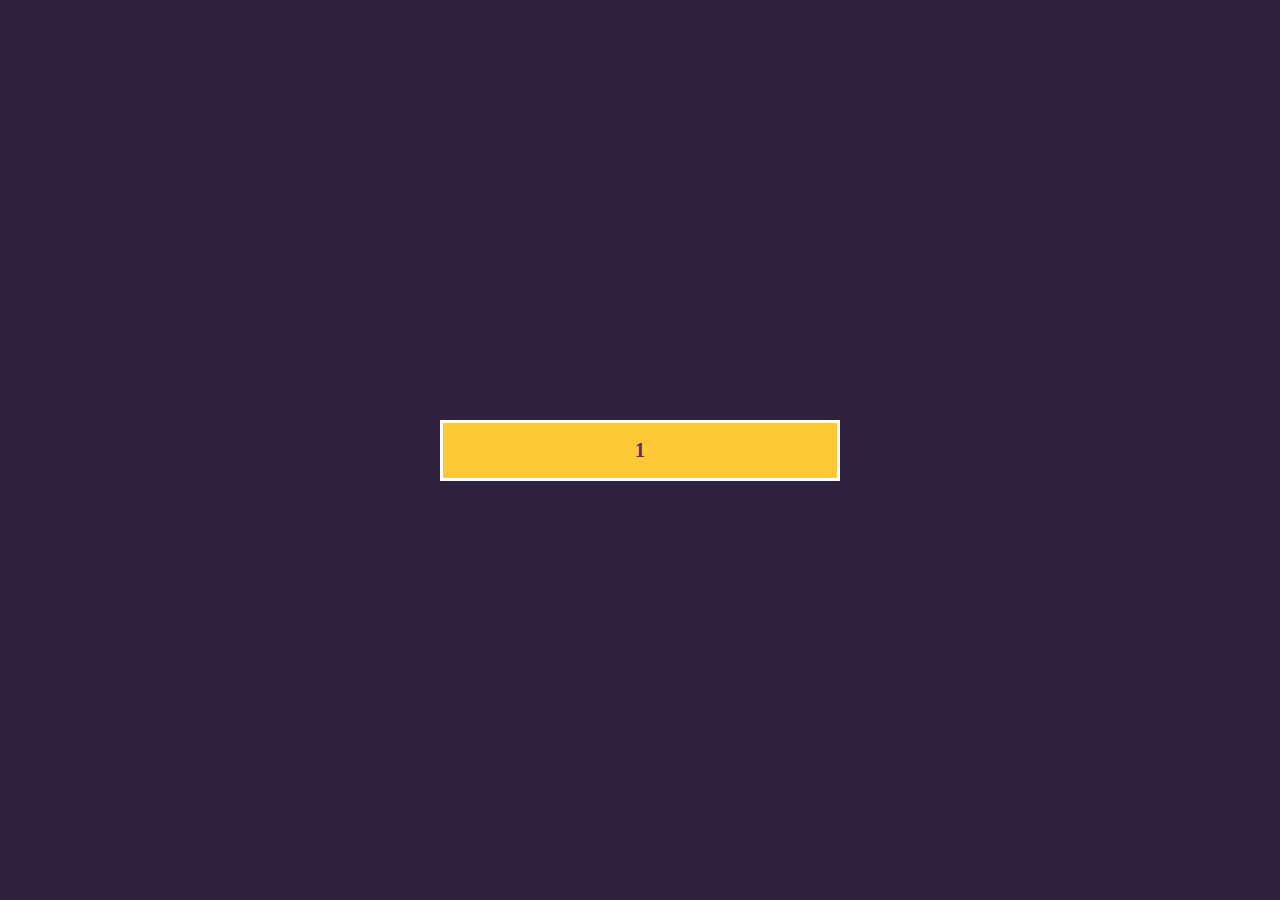
==== homepage/flexbox.html @ 1831f1f9 "Lekcja z tlami" ====
<!DOCTYPE html>
<html lang="pl">


<head>
    <meta charset="UTF-8">
    <meta name="viewport" content="width=device-width, initial-scale=1.0">
    <meta http-equiv="X-UA-Compatible" content="ie=edge">
    <title>Document</title>
    <link href="flexbox.css" rel="stylesheet" type="text/css">
    <link href="normalize.css" rel="stylesheet" type="text/css">
</head>

<body class="flex">

    <div class="flex__item">1</div>

</body>

</html>
---- homepage/flexbox.css ----
.flex {
    border: 4px sold;
    min-height: 100vh;
    display: flex;
    flex-direction: row;
    flex-wrap: wrap;
    justify-content: center;
    align-content: center;
}

.flex__item {
    width: 400px;
    border: 3px solid #ffffff;
    padding: 16px;
    text-align: center;
    background: #ffc835;
    color: #642677;
    font-weight: bold;
    font-size: 20px;
}

body {
    background: #2e2240;
    color: #ffffff;
}

html {
    box-sizing: border-box;
}

*,
*:after,
*:before {
    box-sizing: inherit;
}
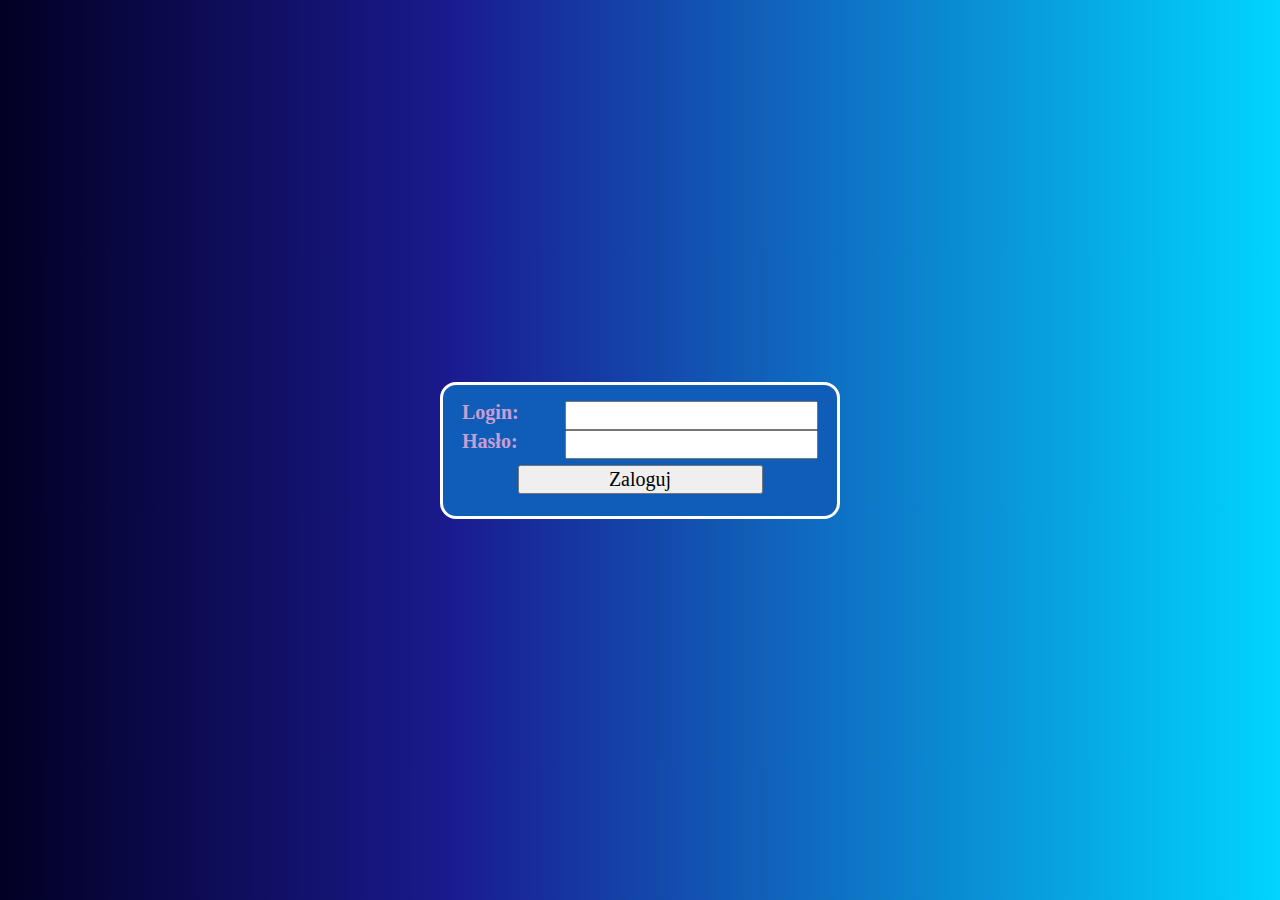
==== commit cd505dee: "Lekcja 6.02 HTML inputy, forms" ====
--- a/homepage/flexbox.html
+++ b/homepage/flexbox.html
@@ -13,7 +13,25 @@
 
 <body class="flex">
 
-    <div class="flex__item">1</div>
+    <div class="flex__item">
+        <div class="login">
+            <div class="login__label">
+                Login:
+            </div>
+            <div class="login__input">
+                <input></input>
+            </div>
+            <div class="login__label">
+                Hasło:
+            </div>
+            <div class="login__input">
+                <input></input>
+            </div>
+            <div class="login__button--container">
+                <button class="login__button--send">Zaloguj</button>
+            </div>
+        </div>
+    </div>
 
 </body>
 
--- a/homepage/flexbox.css
+++ b/homepage/flexbox.css
@@ -6,21 +6,52 @@
     flex-wrap: wrap;
     justify-content: center;
     align-content: center;
+    padding: 16px;
 }
 
 .flex__item {
     width: 400px;
     border: 3px solid #ffffff;
+    border-radius: 16px;
     padding: 16px;
     text-align: center;
-    background: #ffc835;
-    color: #642677;
+    background: #105DB7;
+    color: #c89dd4;
     font-weight: bold;
     font-size: 20px;
 }
 
+.login {
+    display: flex;
+    flex-direction: row;
+    flex-wrap: wrap;
+    justify-content: space-evenly;
+    align-content: center;
+}
+
+.login__input {
+    /*border: 3px solid #ac2f2f; */
+    text-align: center;
+}
+
+.login__label {
+    /*border: 3px solid #22c069;*/
+    text-align: left;
+    width: 100px;
+}
+
+.login__button--container {
+    width: 100%;
+    margin: 6px;
+}
+
+.login__button--send {
+    width: 70%;
+}
+
 body {
-    background: #2e2240;
+    background: rgb(2, 0, 36);
+    background: linear-gradient(90deg, rgba(2, 0, 36, 1) 0%, rgba(26, 26, 142, 1) 35%, rgba(0, 212, 255, 1) 100%);
     color: #ffffff;
 }
 
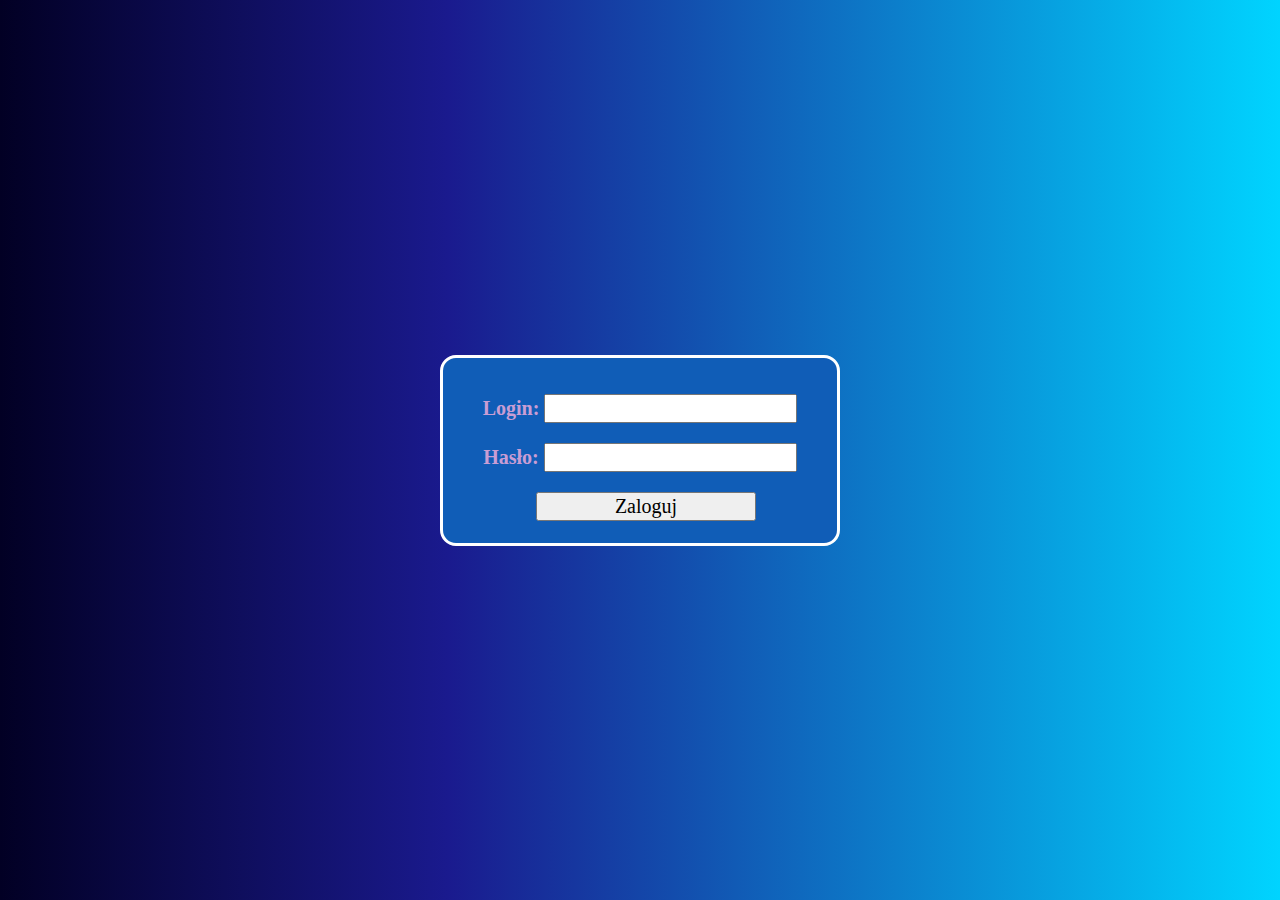
==== commit ef1cfdaa: "Lekcja 7.03 Pseudoelmenty pseudoselektory" ====
--- a/homepage/flexbox.html
+++ b/homepage/flexbox.html
@@ -15,21 +15,23 @@
 
     <div class="flex__item">
         <div class="login">
-            <div class="login__label">
-                Login:
-            </div>
-            <div class="login__input">
-                <input></input>
-            </div>
-            <div class="login__label">
-                Hasło:
-            </div>
-            <div class="login__input">
-                <input></input>
-            </div>
-            <div class="login__button--container">
-                <button class="login__button--send">Zaloguj</button>
-            </div>
+            <form>
+                <p>
+                    <label class="login__label">
+                    Login:
+                    <input></input>
+                </label>
+                </p>
+                <p>
+                    <label class="login__label">
+                    Hasło:
+                    <input type="password"></input>
+                </label>
+                </p>
+                <div class="login__button--container">
+                    <button class="login__button--send">Zaloguj</button>
+                </div>
+            </form>
         </div>
     </div>
 
--- a/homepage/flexbox.css
+++ b/homepage/flexbox.css
@@ -63,4 +63,15 @@
 *:after,
 *:before {
     box-sizing: inherit;
+}
+
+@media screen and (max-width: 420px) {
+    .login__label {
+        /*border: 3px solid #22c069;*/
+        text-align: center;
+        width: 100px;
+    }
+    .login__button--send {
+        width: 100%;
+    }
 }